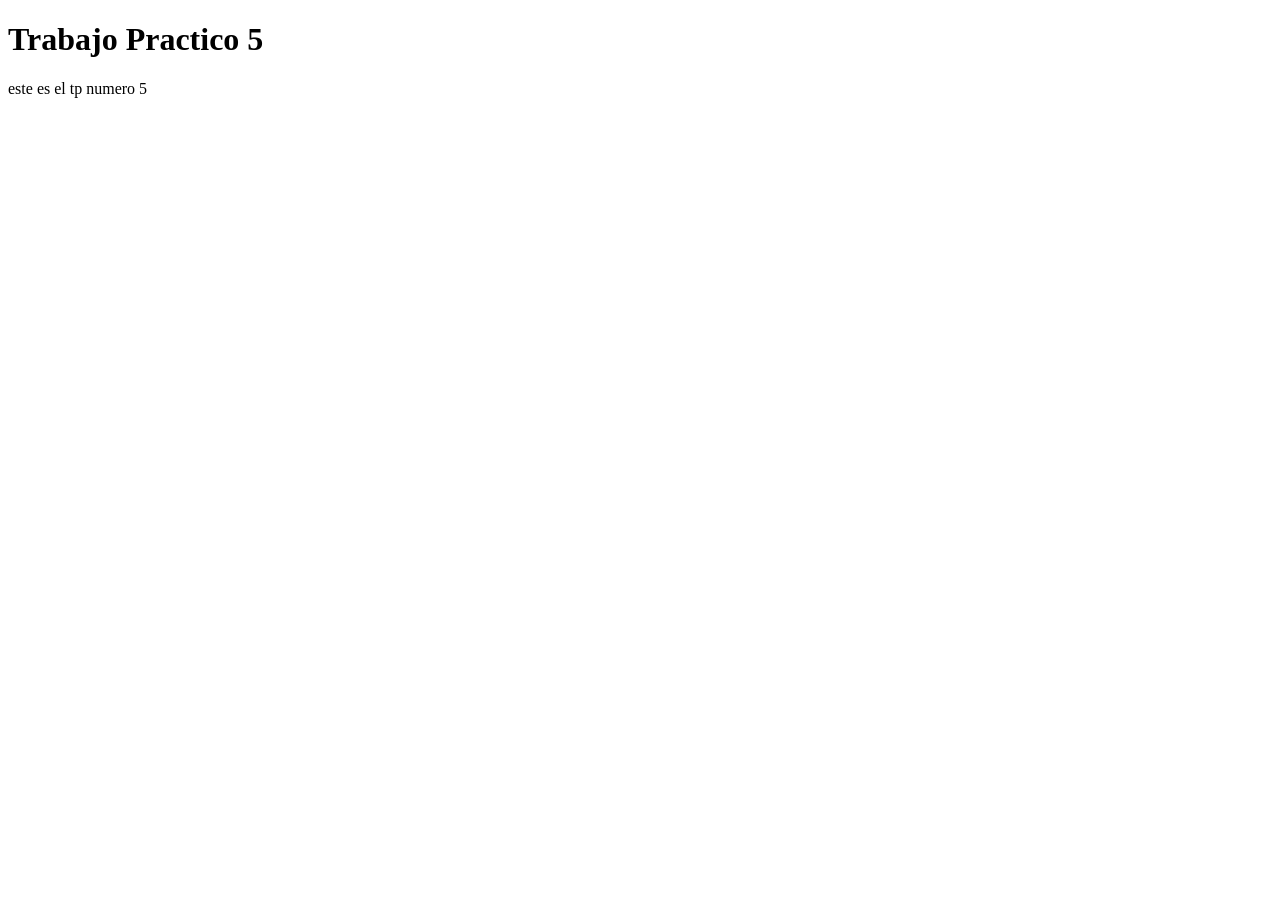
==== TP5/index.html @ f8945a07 "archivos iniciales subidos loas archivos del sitio" ====
<!DOCTYPE html>
<html lang="en">
<head>
    <meta charset="UTF-8">
    <meta name="viewport" content="width=h1
, initial-scale=1.0">
    <title>Document</title>
</head>
<body>
   <h1>Trabajo Practico 5</h1> 
   <p>este es el tp numero 5</p>
</body>
</html>
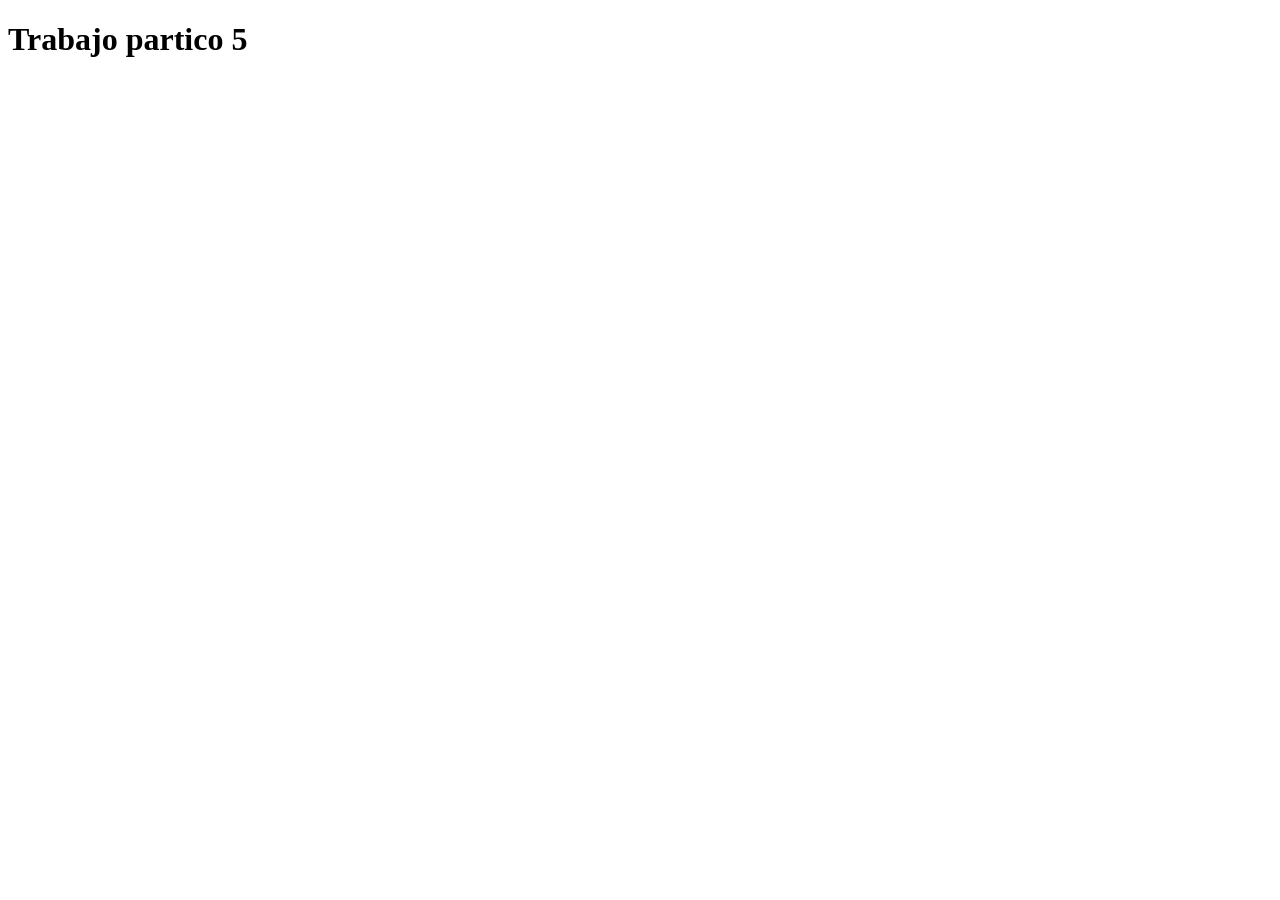
==== commit cd8ef069: "04/06" ====
--- a/TP5/index.html
+++ b/TP5/index.html
@@ -2,12 +2,12 @@
 <html lang="en">
 <head>
     <meta charset="UTF-8">
-    <meta name="viewport" content="width=h1
-, initial-scale=1.0">
-    <title>Document</title>
+    <meta name="viewport" content="width=device-width, initial-scale=1.0">
+    <title> </title>
 </head>
 <body>
-   <h1>Trabajo Practico 5</h1> 
-   <p>este es el tp numero 5</p>
+    <h1>Trabajo partico 5</h1>
+    
 </body>
+<script src="app.js"></script>
 </html>
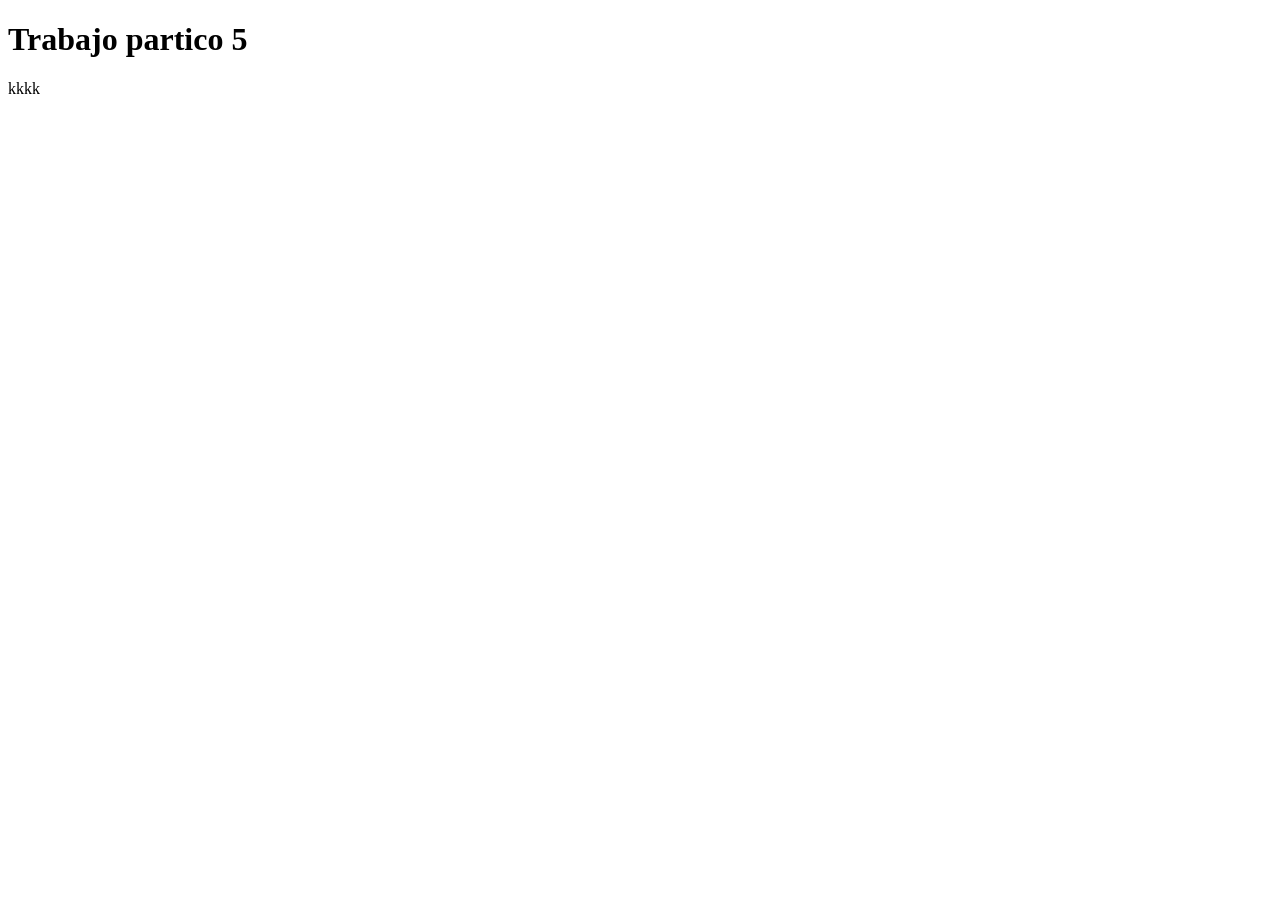
==== commit 19742c41: "Update index.html" ====
--- a/TP5/index.html
+++ b/TP5/index.html
@@ -10,4 +10,4 @@
     
 </body>
 <script src="app.js"></script>
-</html>+</html>kkkk
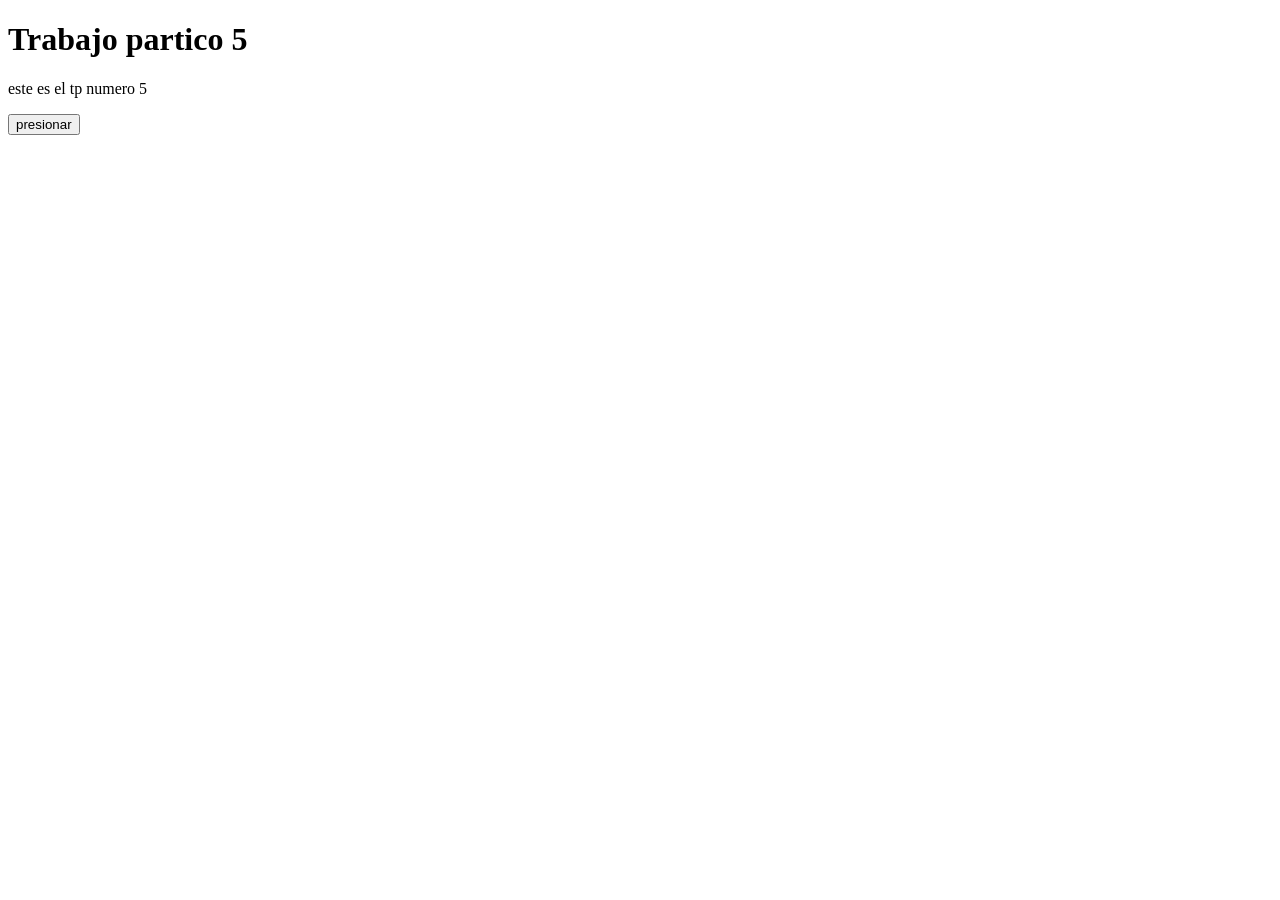
==== commit 06f6597a: "18/06/26" ====
--- a/TP5/index.html
+++ b/TP5/index.html
@@ -7,7 +7,8 @@
 </head>
 <body>
     <h1>Trabajo partico 5</h1>
-    
+    <p>este es el tp numero 5</p>
+    <button>presionar</button>
 </body>
 <script src="app.js"></script>
-</html>kkkk+</html>
